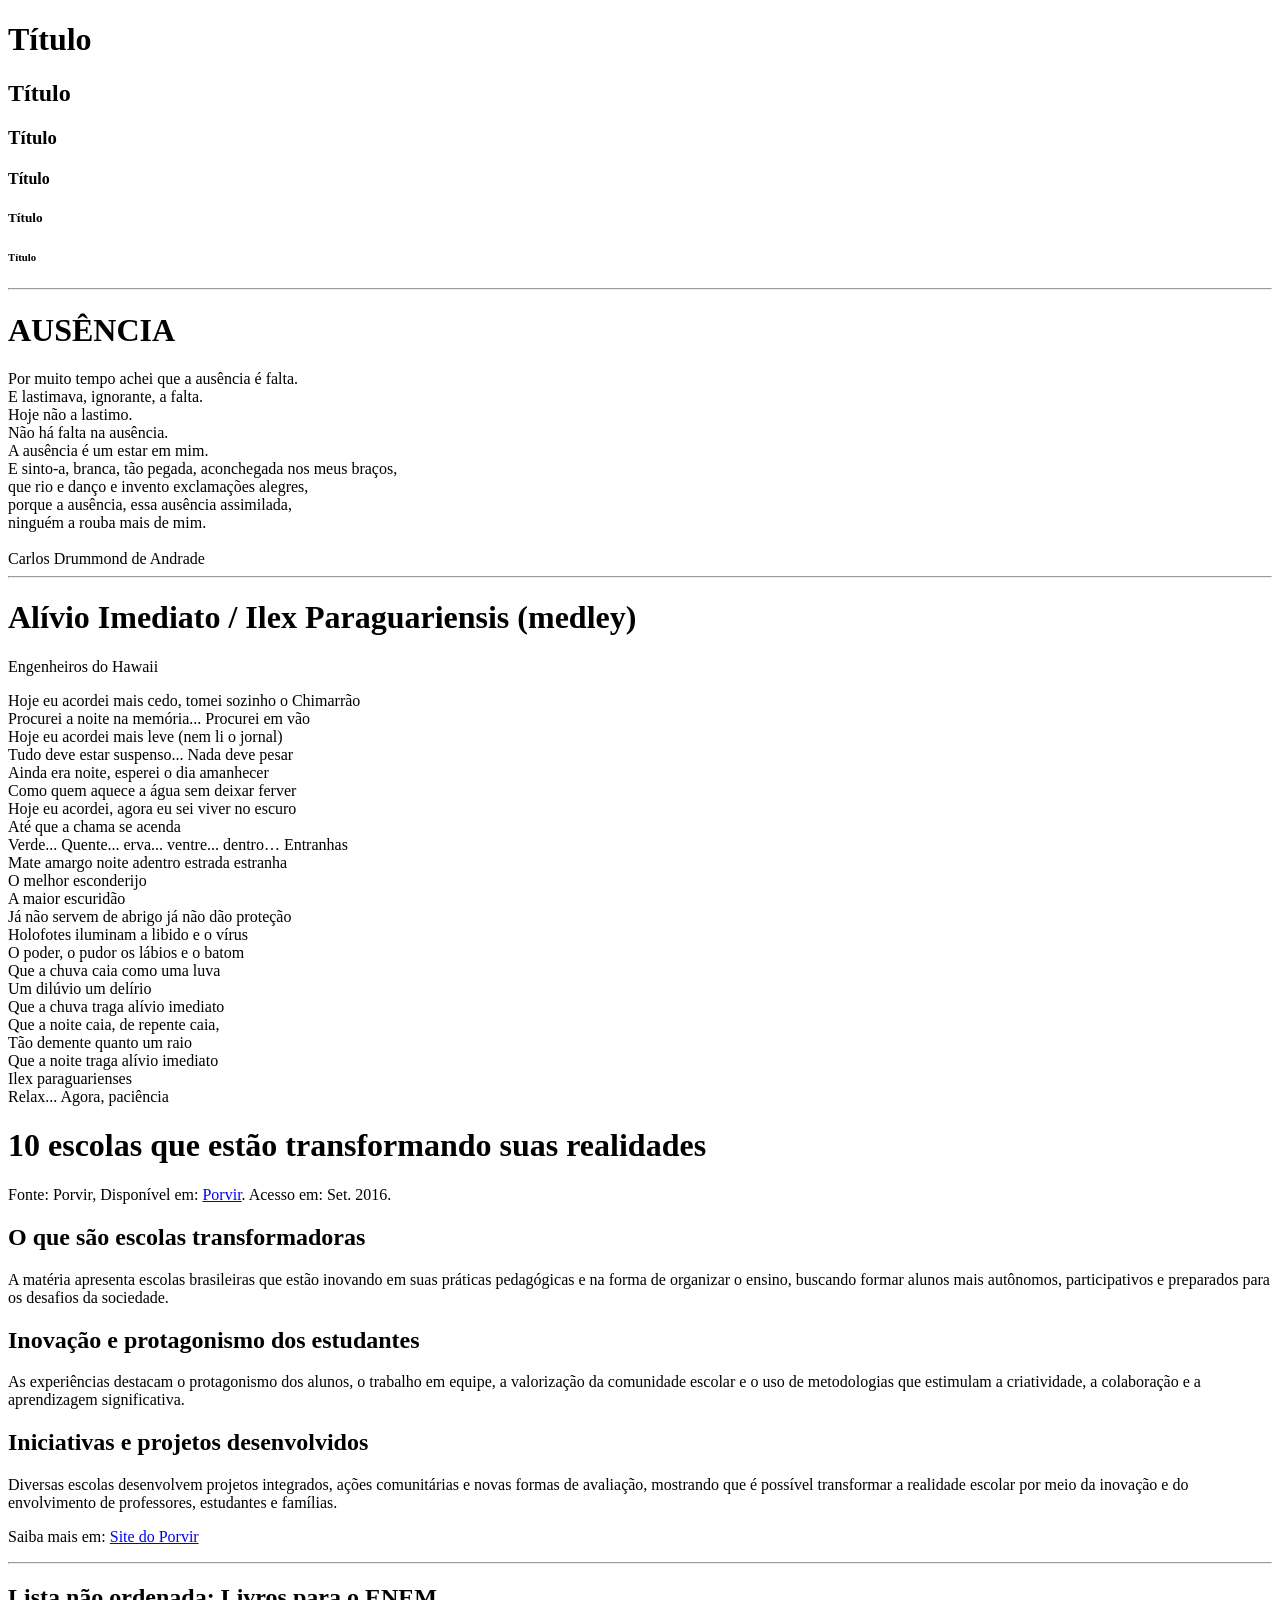
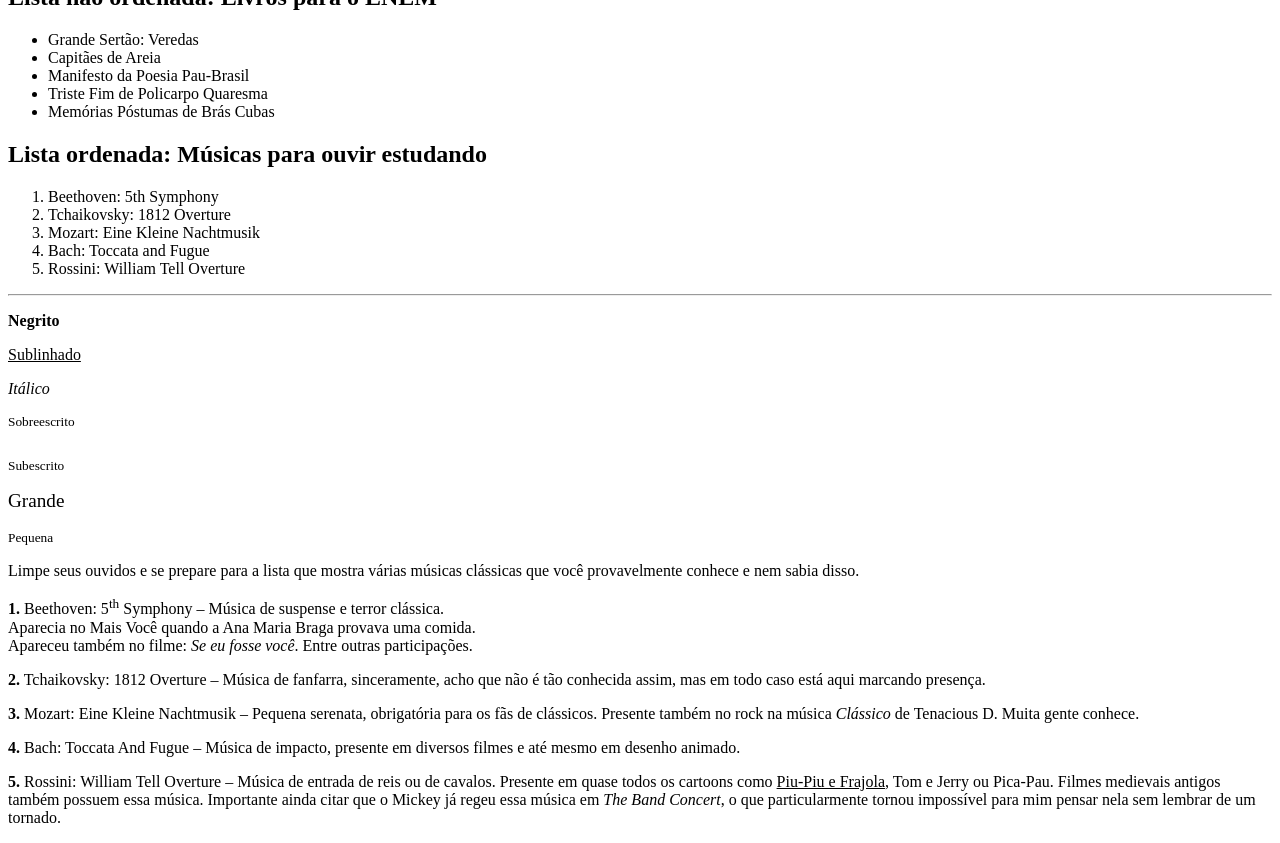
==== lista_de_xercícios_02_HTML/index.html @ a87118f9 "22/02/2026" ====
<!DOCTYPE html>
<html lang="pt-br">
<head>
    <meta charset="UTF-8">

    <!-- Exercício 4 -->
    <title>Jornal da Inovação da Escola</title>

    <meta name="description" content="Página destinada a novidades e inovações na escola">
    <meta name="keywords" content="inovação, escola, novidades, educação, tecnologia">

</head>
<body>

<!-- ================================================= -->
<!-- EXERCÍCIO 1 -->
<!-- ================================================= -->

<h1>Título</h1>
<h2>Título</h2>
<h3>Título</h3>
<h4>Título</h4>
<h5>Título</h5>
<h6>Título</h6>

<hr>

<!-- ================================================= -->
<!-- EXERCÍCIO 2 -->
<!-- ================================================= -->

<h1>AUSÊNCIA</h1>
Por muito tempo achei que a ausência é falta.<br />
E lastimava, ignorante, a falta.<br />
Hoje não a lastimo.<br />
Não há falta na ausência.<br />
A ausência é um estar em mim.<br />
E sinto-a, branca, tão pegada, aconchegada nos meus braços,<br />
que rio e danço e invento exclamações alegres,<br />
porque a ausência, essa ausência assimilada,<br />
ninguém a rouba mais de mim.<br /><br />
Carlos Drummond de Andrade

<hr>
<!-- EXERCÍCIO 3 -->
    <h1>Alívio Imediato / Ilex Paraguariensis (medley)</h1>
    <p>Engenheiros do Hawaii</p>

    <p>
        Hoje eu acordei mais cedo, tomei sozinho o Chimarrão<br />
        Procurei a noite na memória... Procurei em vão<br />
        Hoje eu acordei mais leve (nem li o jornal)<br />
        Tudo deve estar suspenso... Nada deve pesar<br />
        Ainda era noite, esperei o dia amanhecer<br />
        Como quem aquece a água sem deixar ferver<br />
        Hoje eu acordei, agora eu sei viver no escuro<br />
        Até que a chama se acenda<br />
        Verde... Quente... erva... ventre... dentro… Entranhas<br />
        Mate amargo noite adentro estrada estranha<br />
        O melhor esconderijo<br />
        A maior escuridão<br />
        Já não servem de abrigo já não dão proteção<br />
        Holofotes iluminam a libido e o vírus<br />
        O poder, o pudor os lábios e o batom<br />
        Que a chuva caia como uma luva<br />
        Um dilúvio um delírio<br />
        Que a chuva traga alívio imediato<br />
        Que a noite caia, de repente caia,<br />
        Tão demente quanto um raio<br />
        Que a noite traga alívio imediato<br />
        Ilex paraguarienses<br />
        Relax... Agora, paciência<br />
    </p>

<!-- ================================================= -->
<!-- EXERCÍCIO 4 -->
<!-- ================================================= -->

<h1>10 escolas que estão transformando suas realidades</h1>

<p>
Fonte: Porvir, Disponível em:
<a href="http://porvir.org/">Porvir</a>.
Acesso em: Set. 2016.
</p>

<h2>O que são escolas transformadoras</h2>

<p>
A matéria apresenta escolas brasileiras que estão inovando em suas práticas
pedagógicas e na forma de organizar o ensino, buscando formar alunos mais
autônomos, participativos e preparados para os desafios da sociedade.
</p>

<h2>Inovação e protagonismo dos estudantes</h2>

<p>
As experiências destacam o protagonismo dos alunos, o trabalho em equipe,
a valorização da comunidade escolar e o uso de metodologias que estimulam
a criatividade, a colaboração e a aprendizagem significativa.
</p>

<h2>Iniciativas e projetos desenvolvidos</h2>

<p>
Diversas escolas desenvolvem projetos integrados, ações comunitárias e novas
formas de avaliação, mostrando que é possível transformar a realidade escolar
por meio da inovação e do envolvimento de professores, estudantes e famílias.
</p>

<p>
Saiba mais em:
<a href="http://porvir.org/">Site do Porvir</a>
</p>

<hr>

<!-- ================================================= -->
<!-- EXERCÍCIO 5 -->
<!-- ================================================= -->

<h2>Lista não ordenada: Livros para o ENEM</h2>

<ul>
    <li>Grande Sertão: Veredas</li>
    <li>Capitães de Areia</li>
    <li>Manifesto da Poesia Pau-Brasil</li>
    <li>Triste Fim de Policarpo Quaresma</li>
    <li>Memórias Póstumas de Brás Cubas</li>
</ul>

<h2>Lista ordenada: Músicas para ouvir estudando</h2>

<ol>
    <li>Beethoven: 5th Symphony</li>
    <li>Tchaikovsky: 1812 Overture</li>
    <li>Mozart: Eine Kleine Nachtmusik</li>
    <li>Bach: Toccata and Fugue</li>
    <li>Rossini: William Tell Overture</li>
</ol>

<hr>

<!-- ================================================= -->
<!-- EXERCÍCIO 6 -->
<!-- ================================================= -->

<p><b>Negrito</b></p>
<p><u>Sublinhado</u></p>
<p><i>Itálico</i></p>
<p><sup>Sobreescrito</sup></p>
<p><sub>Subescrito</sub></p>
<p><big>Grande</big></p>
<p><small>Pequena</small></p>

<p>
Limpe seus ouvidos e se prepare para a lista que mostra várias músicas
clássicas que você provavelmente conhece e nem sabia disso.
</p>

<p>
<b>1.</b> Beethoven: 5<sup>th</sup> Symphony – Música de suspense e terror clássica.<br>
Aparecia no Mais Você quando a Ana Maria Braga provava uma comida.<br>
Apareceu também no filme: <i>Se eu fosse você</i>. Entre outras participações.
</p>

<p>
<b>2.</b> Tchaikovsky: 1812 Overture – Música de fanfarra, sinceramente, acho
que não é tão conhecida assim, mas em todo caso está aqui marcando presença.
</p>

<p>
<b>3.</b> Mozart: Eine Kleine Nachtmusik – Pequena serenata, obrigatória para
os fãs de clássicos. Presente também no rock na música <i>Clássico</i> de
Tenacious D. Muita gente conhece.
</p>

<p>
<b>4.</b> Bach: Toccata And Fugue – Música de impacto, presente em diversos
filmes e até mesmo em desenho animado.
</p>

<p>
<b>5.</b> Rossini: William Tell Overture – Música de entrada de reis ou de
cavalos. Presente em quase todos os cartoons como <u>Piu-Piu e Frajola</u>,
Tom e Jerry ou Pica-Pau. Filmes medievais antigos também possuem essa
música. Importante ainda citar que o Mickey já regeu essa música em
<i>The Band Concert</i>, o que particularmente tornou impossível para mim
pensar nela sem lembrar de um tornado.
</p>

</body>
</html>
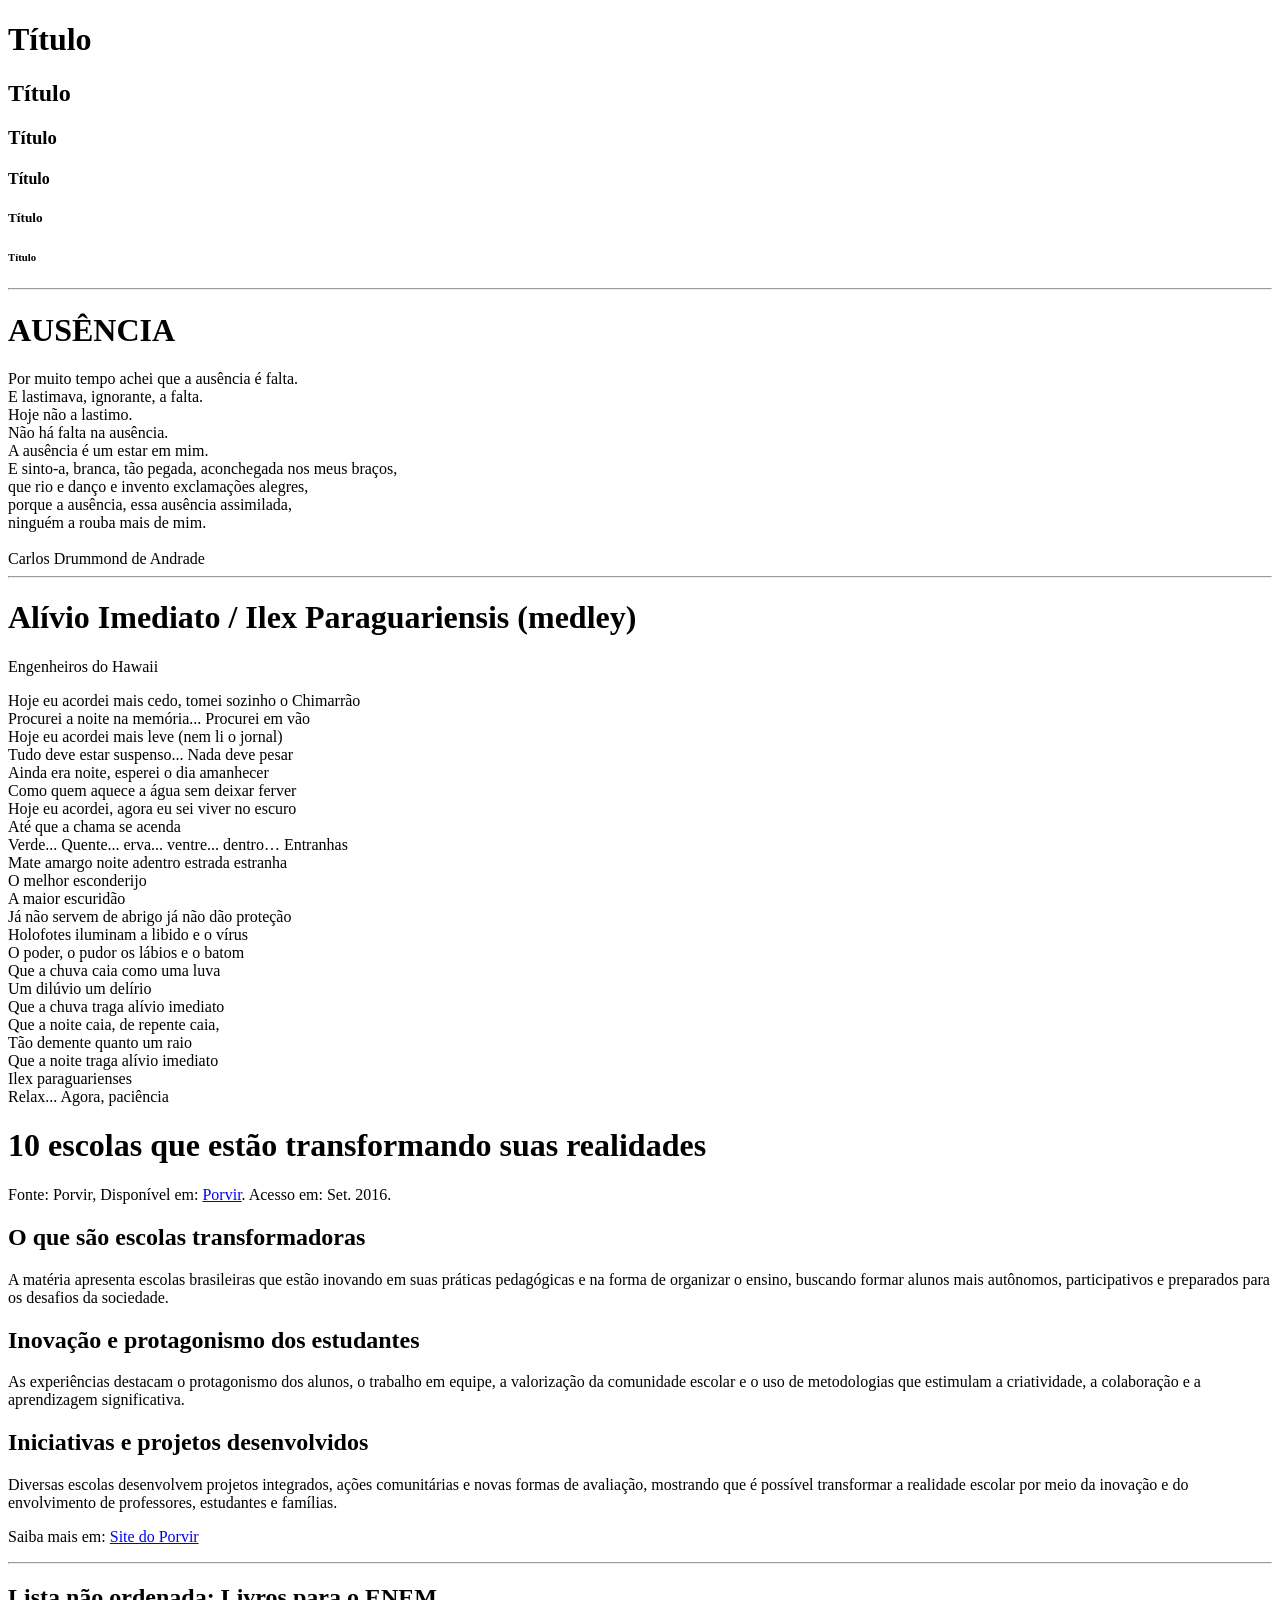
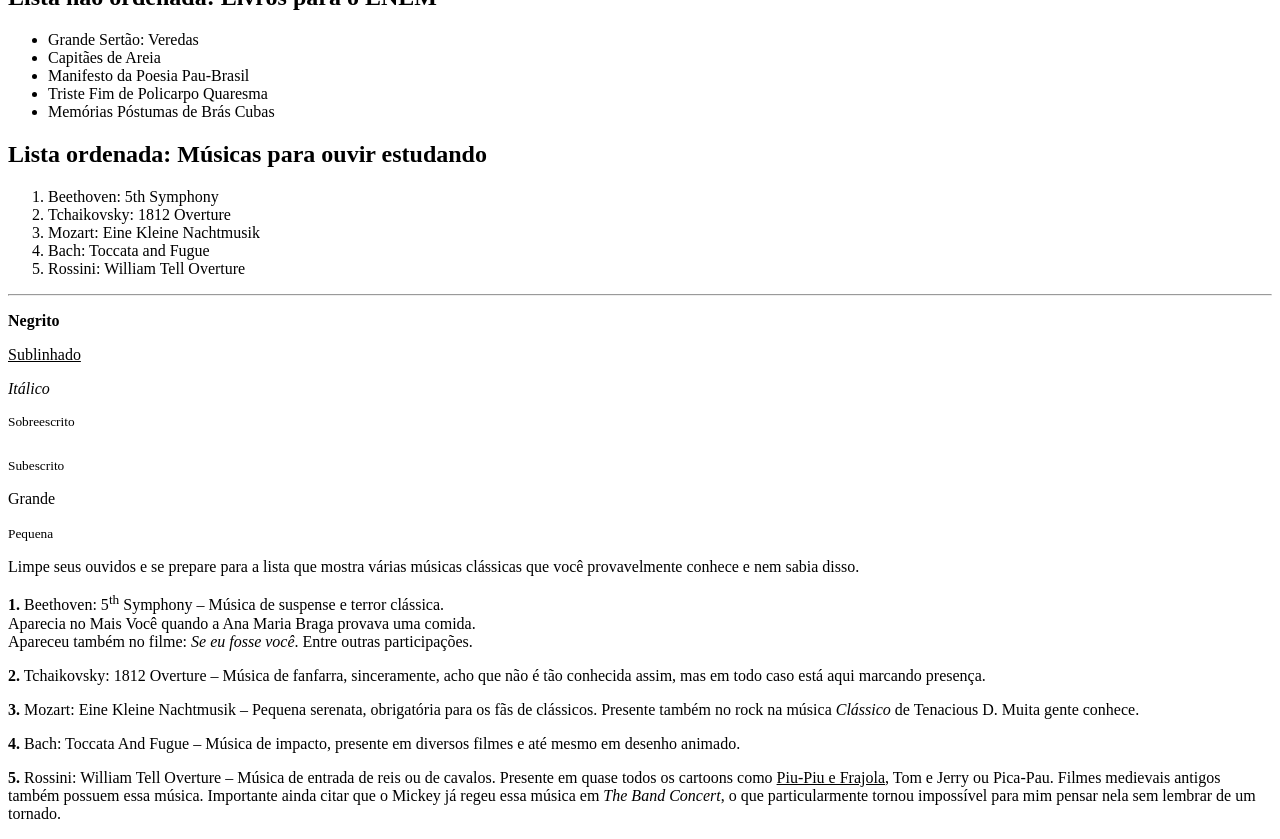
==== commit 96dcb8c3: "27/02/26" ====
--- a/lista_de_xercícios_02_HTML/index.html
+++ b/lista_de_xercícios_02_HTML/index.html
@@ -150,7 +150,7 @@
 <p><i>Itálico</i></p>
 <p><sup>Sobreescrito</sup></p>
 <p><sub>Subescrito</sub></p>
-<p><big>Grande</big></p>
+<p>Grande</p>
 <p><small>Pequena</small></p>
 
 <p>
